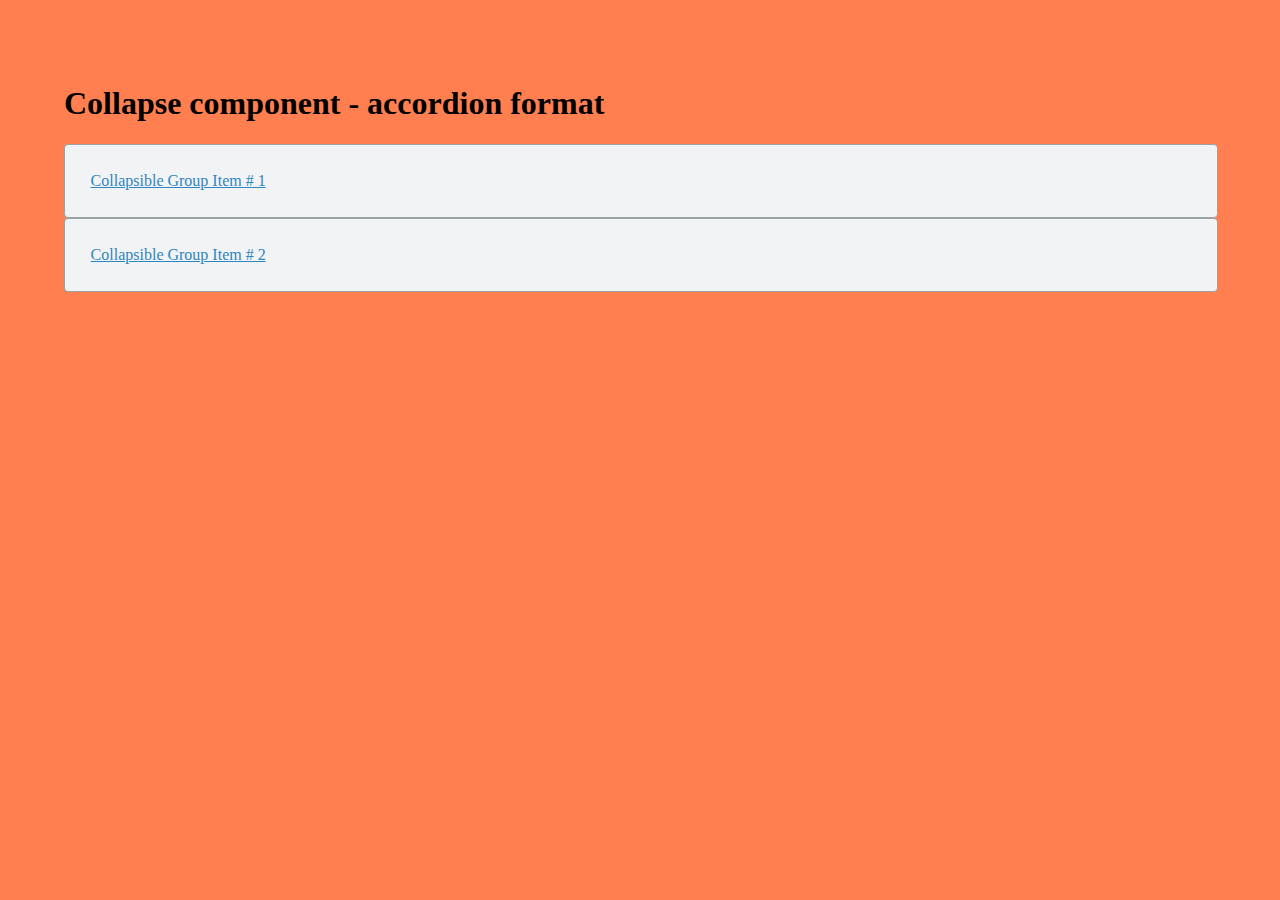
==== Collapsible.html @ 9cd90606 "first commit" ====
<!DOCTYPE html>
<html>

<head>
    <meta name="viewport" content="width=device-width, initial-scale=1.0, user-scalable=no">
    <title>Collapsible Component</title>
    <link rel="stylesheet" href="Collapsible.css">
</head>

<body>
    <div class="container">
        <h1>Collapse component - accordion format</h1>
        <div id="collapse1"><a href="#collapsible2">Collapsible Group Item # 1</a></div>
        <div id="collapsible1"><p>This is the collapsible group item # 1.<br>This is the collapsible group item # 1.<br>This is the collapsible group item # 1.<br>This is the collapsible group item # 1.</p></div>
        <div id="collapse2"><a href="#collapsible2">Collapsible Group Item # 2</a></div>
        <div id="collapsible2"><p>This is the collapsible group item # 2.<br>This is the collapsible group item # 2.<br>This is the collapsible group item # 2.<br>This is the collapsible group item # 2.</p></div>
    </div>
    <script src="jquery-3.3.1.min.js"></script>
    <script src="Collapsible.js"></script>
</body>

</html>
---- Collapsible.css ----
:root {
    font-size: 16px;
}

body {
    margin: 0;
    padding: 0;
    background-color: coral;
}

.container {
    display: flex;
    flex-direction: column;
    margin: 5vw;
}

#collapse1, #collapse2 {
	background-color: #F2F3F4;
	border-style: solid;
	border-color: #99A3A4;
	border-radius: 4px;
	border-width: 1px;
	width: 100%;
	padding-top: 3vh;
	padding-bottom: 3vh;
	padding-right: auto;
	padding-left: auto;
}

a {
	color: #2E86C1;
	margin-left: 2vw;
}

#collapsible1, #collapsible2 {
	display: none;
	background-color: white;
	border-style: solid;
	border-color: #99A3A4;
	border-radius: 4px;
	border-width: 1px;
	width: 100%;
	padding-top: 3vh;
	padding-bottom: 3vh;
	padding-left: auto;
	padding-right: auto;	
}

p {
	margin-left: 2vw;
}
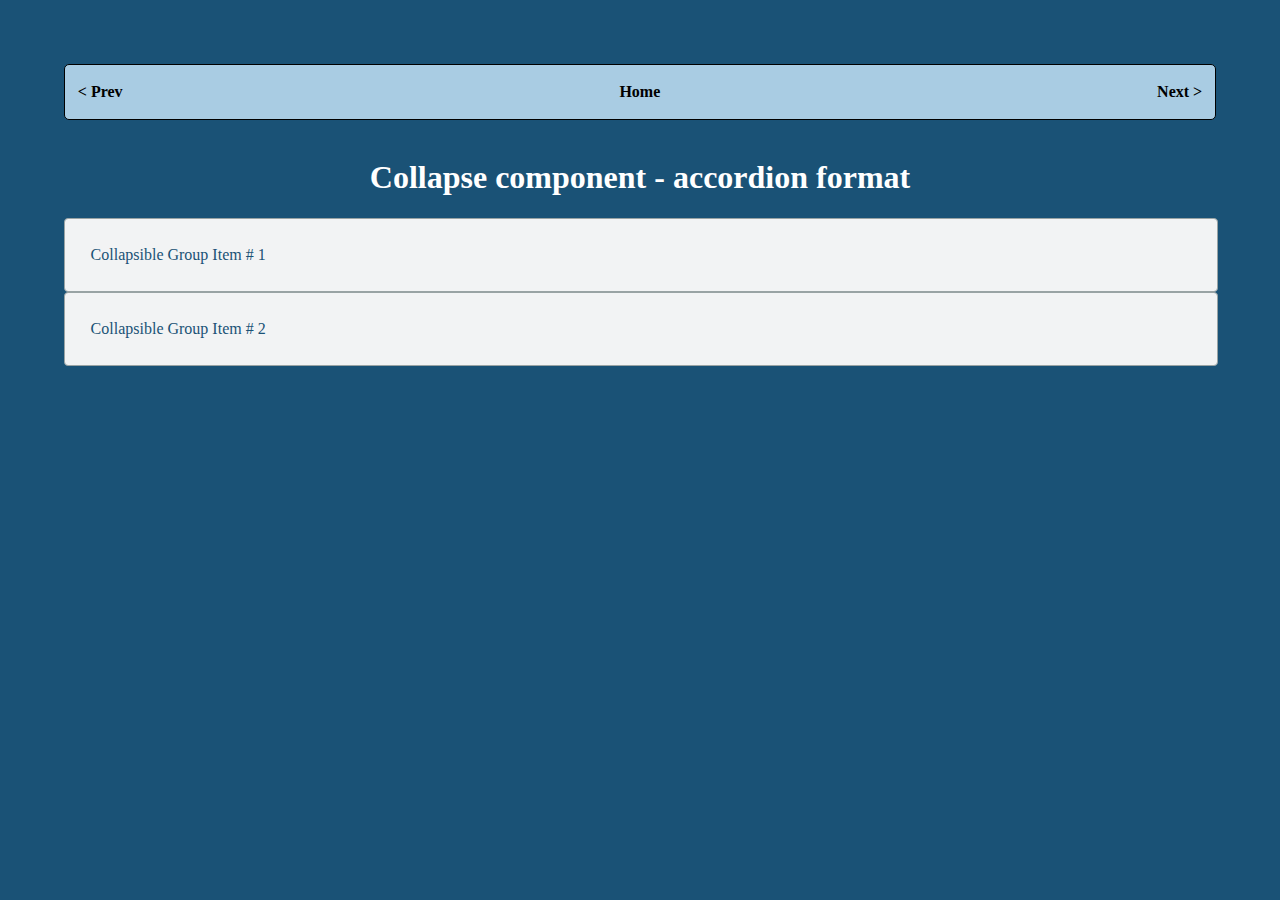
==== commit 016bee84: "third commit" ====
--- a/Collapsible.html
+++ b/Collapsible.html
@@ -9,6 +9,7 @@
 
 <body>
     <div class="container">
+        <div class="header"><a href="Modal.html">< Prev</a><a href="index.html">Home</a><a href="Navbar.html">Next ></a></div>
         <h1>Collapse component - accordion format</h1>
         <div id="collapse1"><a href="#collapsible2">Collapsible Group Item # 1</a></div>
         <div id="collapsible1"><p>This is the collapsible group item # 1.<br>This is the collapsible group item # 1.<br>This is the collapsible group item # 1.<br>This is the collapsible group item # 1.</p></div>
--- a/Collapsible.css
+++ b/Collapsible.css
@@ -5,13 +5,36 @@
 body {
     margin: 0;
     padding: 0;
-    background-color: coral;
+    background-color: #1A5276;
 }
 
 .container {
     display: flex;
     flex-direction: column;
     margin: 5vw;
+}
+
+.header {
+	display: flex;
+	justify-content: space-between;
+	color: black;
+	border-style: solid;
+	border-radius: 5px;
+	border-width: 1px;
+	margin-bottom: 2vh;
+	padding: 2vh 1vw;
+	background-color: #A9CCE3;
+	font-weight: bold;
+}
+
+.header a {
+	color: black;
+	text-decoration: none;
+}
+
+h1 {
+	color: white;
+	text-align: center;
 }
 
 #collapse1, #collapse2 {
@@ -27,9 +50,18 @@
 	padding-left: auto;
 }
 
-a {
-	color: #2E86C1;
+#collapse1:hover, #collapse2:hover {
+	background-color: #2980B9;
+}
+
+#collapse1 a, #collapse2 a {
+	color: #1A5276;
 	margin-left: 2vw;
+	text-decoration: none;
+}
+
+#collapse1:hover a, #collapse2:hover a {
+	color: white;
 }
 
 #collapsible1, #collapsible2 {
